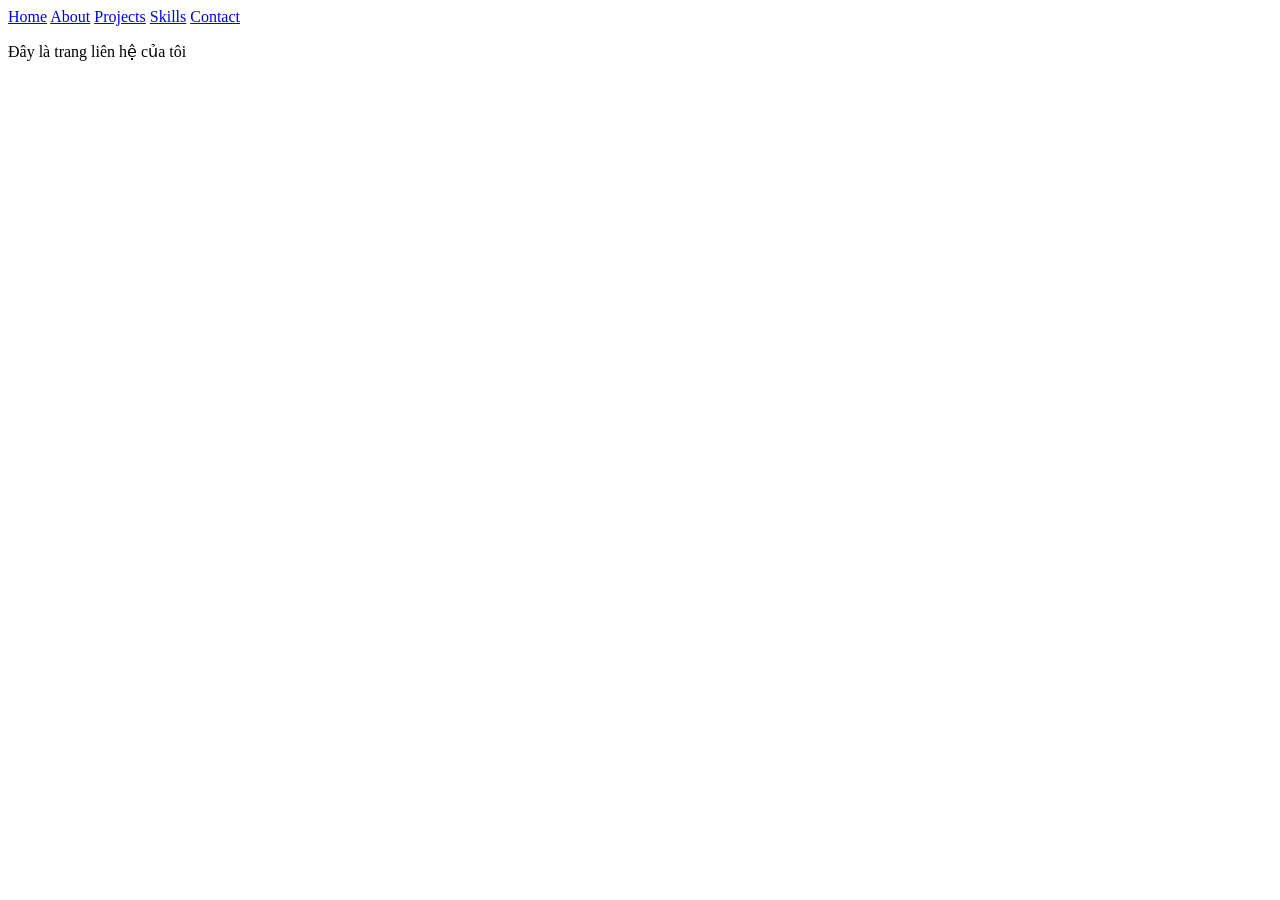
==== contact.html @ 6d1111e3 "first commit" ====
<!doctype html>
<html lang="vi">
  <head>
    <meta charset="UTF-8" />
    <meta name="viewport" content="width=device-width, initial-scale=1.0" />
    <title>Nguyễn Ngọc Trân Trân</title>
  </head>
  <body>
    <a href="./index.html">Home</a>
    <a href="./about.html">About</a>
    <a href="./projects.html">Projects</a>
    <a href="./skills.html">Skills</a>
    <a href="./contact.html">Contact</a>
    <p>Đây là trang liên hệ của tôi</p>
  </body>
</html>
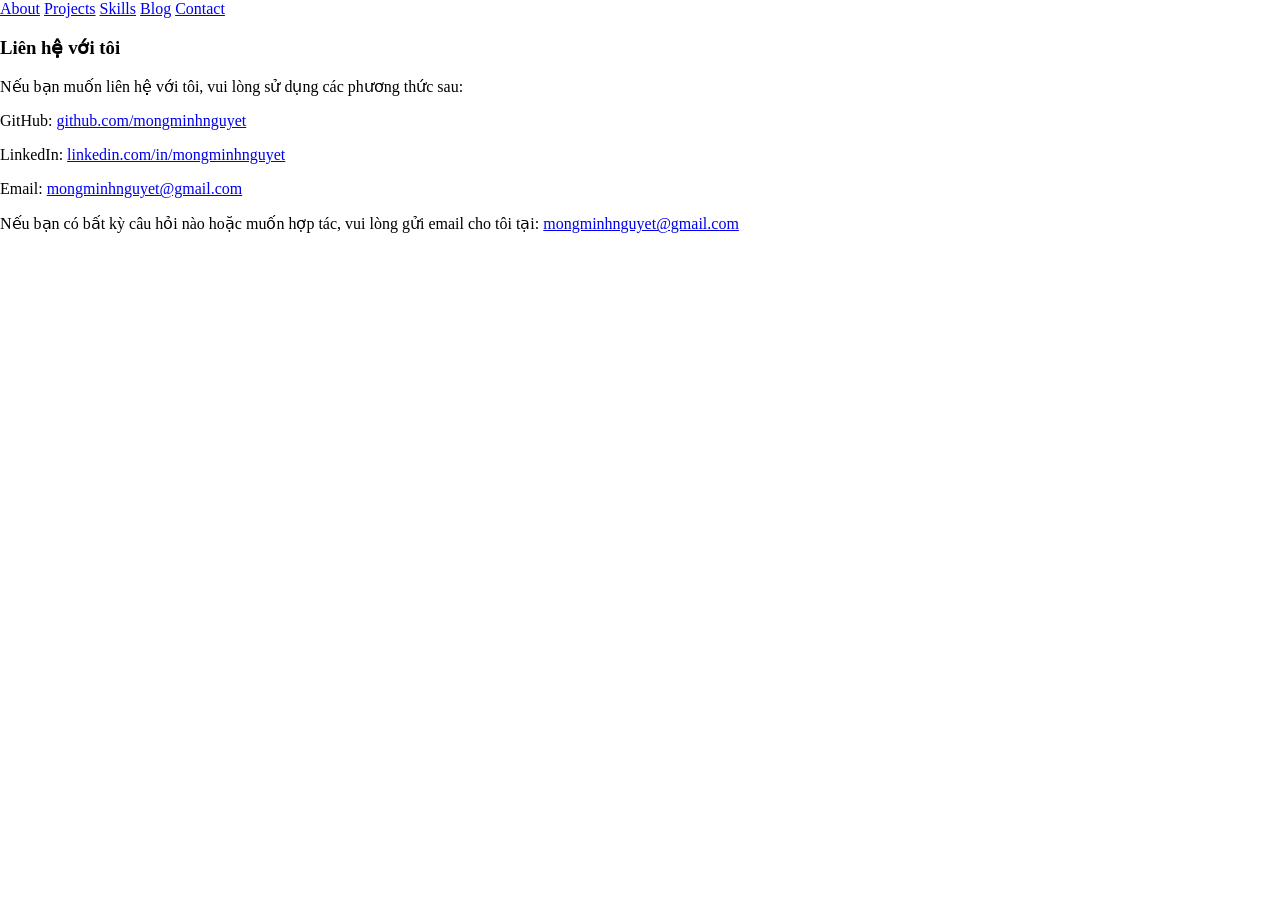
==== commit 00ef1d0f: "cập nhật lần 2" ====
--- a/contact.html
+++ b/contact.html
@@ -3,14 +3,38 @@
   <head>
     <meta charset="UTF-8" />
     <meta name="viewport" content="width=device-width, initial-scale=1.0" />
+    <link rel="stylesheet" href="./styles.css" />
+    <script src="./script.js"></script>
     <title>Nguyễn Ngọc Trân Trân</title>
   </head>
   <body>
-    <a href="./index.html">Home</a>
-    <a href="./about.html">About</a>
+    <a href="./index.html">About</a>
     <a href="./projects.html">Projects</a>
     <a href="./skills.html">Skills</a>
+    <a href="./blog.html">Blog</a>
     <a href="./contact.html">Contact</a>
-    <p>Đây là trang liên hệ của tôi</p>
+    <h3>Liên hệ với tôi</h3>
+    <p>Nếu bạn muốn liên hệ với tôi, vui lòng sử dụng các phương thức sau:</p>
+    <p>
+      GitHub:
+      <a href="https://github.com/mongminhnguyet" target="_blank"
+        >github.com/mongminhnguyet</a
+      >
+    </p>
+    <p>
+      LinkedIn:
+      <a href="https://www.linkedin.com/in/mongminhnguyet" target="_blank"
+        >linkedin.com/in/mongminhnguyet</a
+      >
+    </p>
+    <p>
+      Email:
+      <a href="mailto:mongminhnguyet@gmail.com">mongminhnguyet@gmail.com</a>
+    </p>
+    <p>
+      Nếu bạn có bất kỳ câu hỏi nào hoặc muốn hợp tác, vui lòng gửi email cho
+      tôi tại:
+      <a href="mailto:mongminhnguyet@gmail.com">mongminhnguyet@gmail.com</a>
+    </p>
   </body>
 </html>
--- a/styles.css
+++ b/styles.css
@@ -0,0 +1,10 @@
+body {
+  margin: 0;
+  padding: 0;
+}
+
+header {
+  background-color: #f1f1f1;
+  padding: 10px;
+  text-align: center;
+}
